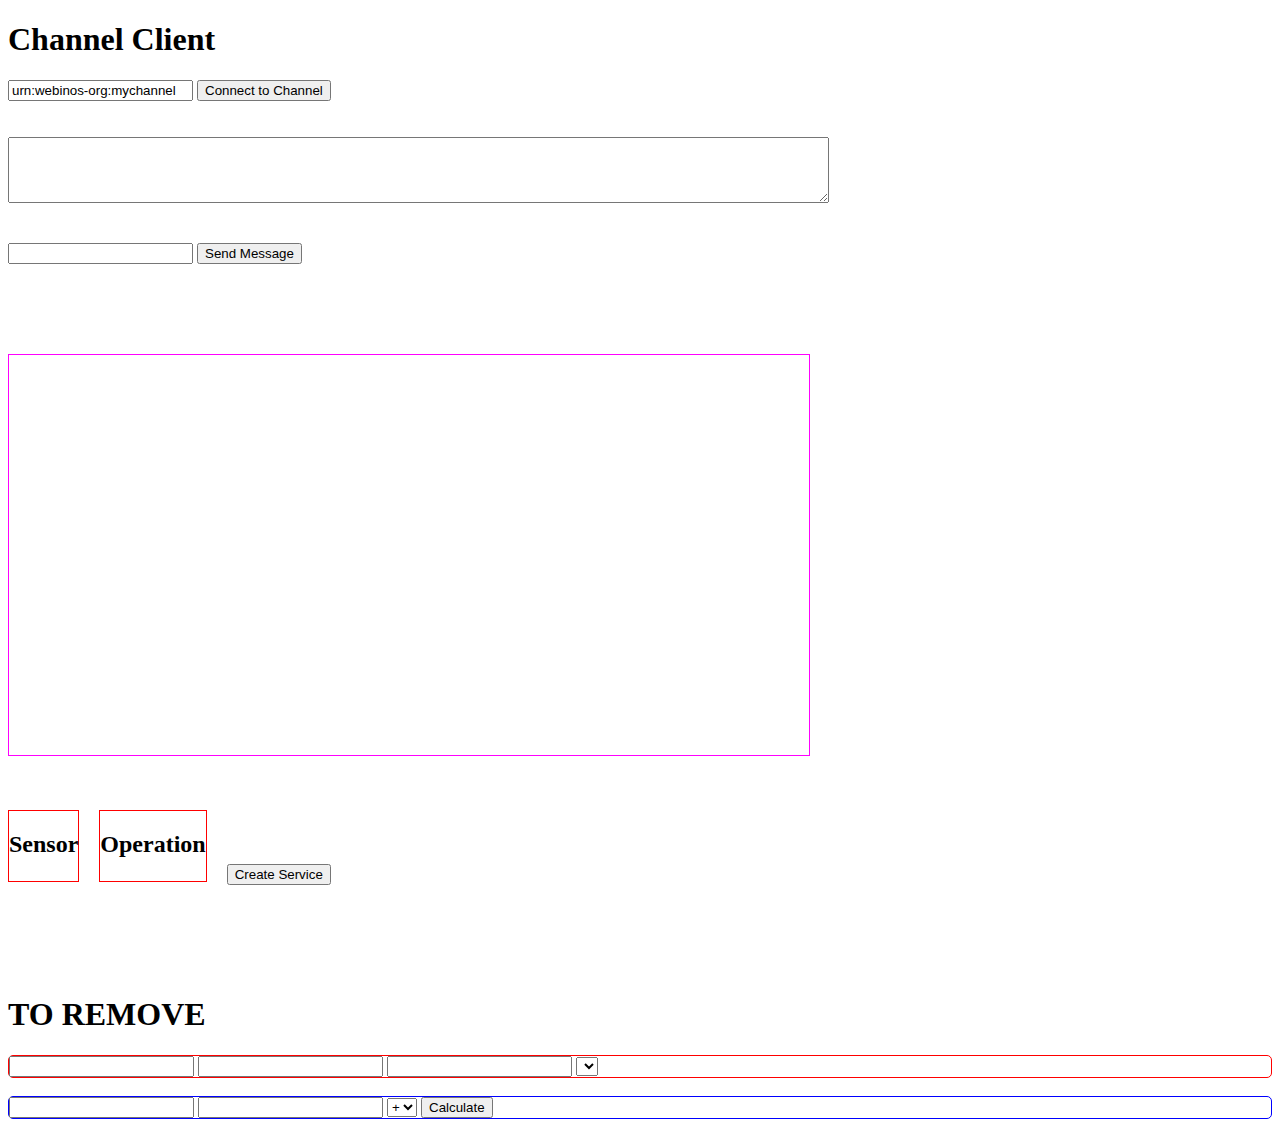
==== sender/index.html @ a32195aa "Add possibilty to drag and drop ONLY SENSOR - code is much confusionary - todo..." ====
<!DOCTYPE html>
<html>
    <head>
    	<meta charset="ISO-8859-1">
        <title>App2sendMSG - Sender</title>

        <link rel="stylesheet" href="css/style.css" />

        <!-- my JAVASCRIPT -->
        <script type="text/javascript" src="js/jquery-1.7.2.min.js"></script>
        <script type="text/javascript" src="js/jquery-ui-1.8.21.custom.min.js"></script>
        <script type="text/javascript" src="js/sem.js"></script>
        <script type="text/javascript" src="js/main.js"></script>
        <script type="text/javascript" src="js/box_handler.js"></script>
        <script src="/webinos.js"></script>

    </head>
    <body>

        <h1>Channel Client</h1>

        <input type="text" id="txtNamespaceChannel" value="urn:webinos-org:mychannel">
        <button id="btnClientConnectToChannel">Connect to Channel</button>

        <br><br><br>

        <textarea id="messagesReceived" rows="4" cols="100"></textarea>

        <br><br><br>

        <input type="text" id="txtMessage" value="">
        <button id="btnSendMessage">Send Message</button>

        <br><br><br>
        <br><br><br>

        <div id="target"></div>

        <br><br><br>

        <div id="boxes">
            <div id="box_sensor" draggable="true" style="height:70px; float:left; border: 1px solid #ff0000; margin: 0px 20px 0px 0px ;">
                <h2>Sensor</h2>
            </div>

            <div id="box_operation" draggable="true" style="height:70px; float:left; border: 1px solid #ff0000; margin: 0px 20px 0px 0px ;">
                <h2>Operation</h2>
            </div>
        </div>

        <br><br><br>

        <button id="btnCreateService">Create Service</button>

        <br><br><br>
        <br><br><br>
        <h1>TO REMOVE</h1>

        <div id="sensorGUI_x" style="border: 1px solid #ff0000; border-radius: 5px;">
            <input type="text" id="timeout_sensor" />
            <input type="text" id="rate_sensor" />
            <input type="text" id="interval_sensor" />
            <select id="sensor_select_x"></select>
            <div id="sensor_value"></div>
        </div>

        <br>

        <div id="container_operational_box" style="border: 1px solid #0000ff; border-radius: 5px;">
            <input type="text" id="parameter_1" />
            <input type="text" id="parameter_2" />
            <select id="operation_select">
                <option value="sum"> + </option>
                <option value="subtraction"> - </option>
                <option value="multiplication"> * </option>
                <option value="division"> / </option>
            </select>
            <input type="button" value="Calculate" onclick="btn_operation()">
            <div id="operation_result"></div>
        </div>

        <br>

    </body>
</html>
---- sender/css/style.css ----
#target { width:800px; height:400px; border: 1px solid #ff00ff;}
.valid {  background: yellow;}
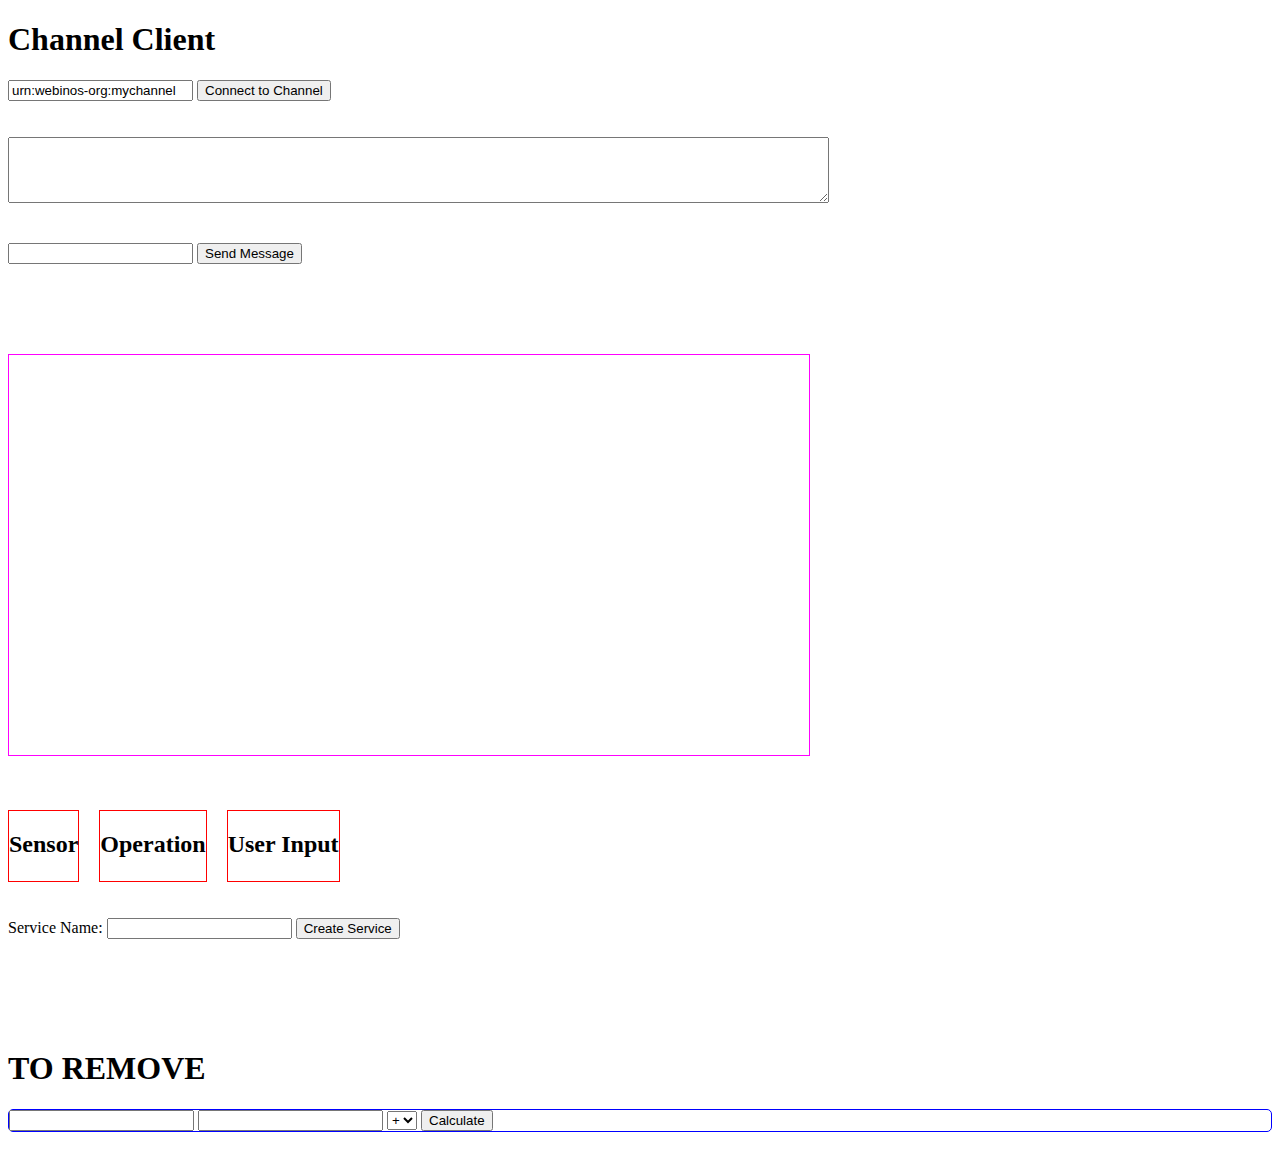
==== commit 526ec55e: "Add possibility to dra and drog OPERATORS and USER INPUT" ====
--- a/sender/index.html
+++ b/sender/index.html
@@ -46,25 +46,21 @@
             <div id="box_operation" draggable="true" style="height:70px; float:left; border: 1px solid #ff0000; margin: 0px 20px 0px 0px ;">
                 <h2>Operation</h2>
             </div>
+
+            <div id="box_userInput" draggable="true" style="height:70px; float:left; border: 1px solid #ff0000; margin: 0px 20px 0px 0px ;">
+                <h2>User Input</h2>
+            </div>
         </div>
 
         <br><br><br>
+        <br><br><br>
 
+        Service Name: <input type='text' id='service_name' />
         <button id="btnCreateService">Create Service</button>
 
         <br><br><br>
         <br><br><br>
         <h1>TO REMOVE</h1>
-
-        <div id="sensorGUI_x" style="border: 1px solid #ff0000; border-radius: 5px;">
-            <input type="text" id="timeout_sensor" />
-            <input type="text" id="rate_sensor" />
-            <input type="text" id="interval_sensor" />
-            <select id="sensor_select_x"></select>
-            <div id="sensor_value"></div>
-        </div>
-
-        <br>
 
         <div id="container_operational_box" style="border: 1px solid #0000ff; border-radius: 5px;">
             <input type="text" id="parameter_1" />
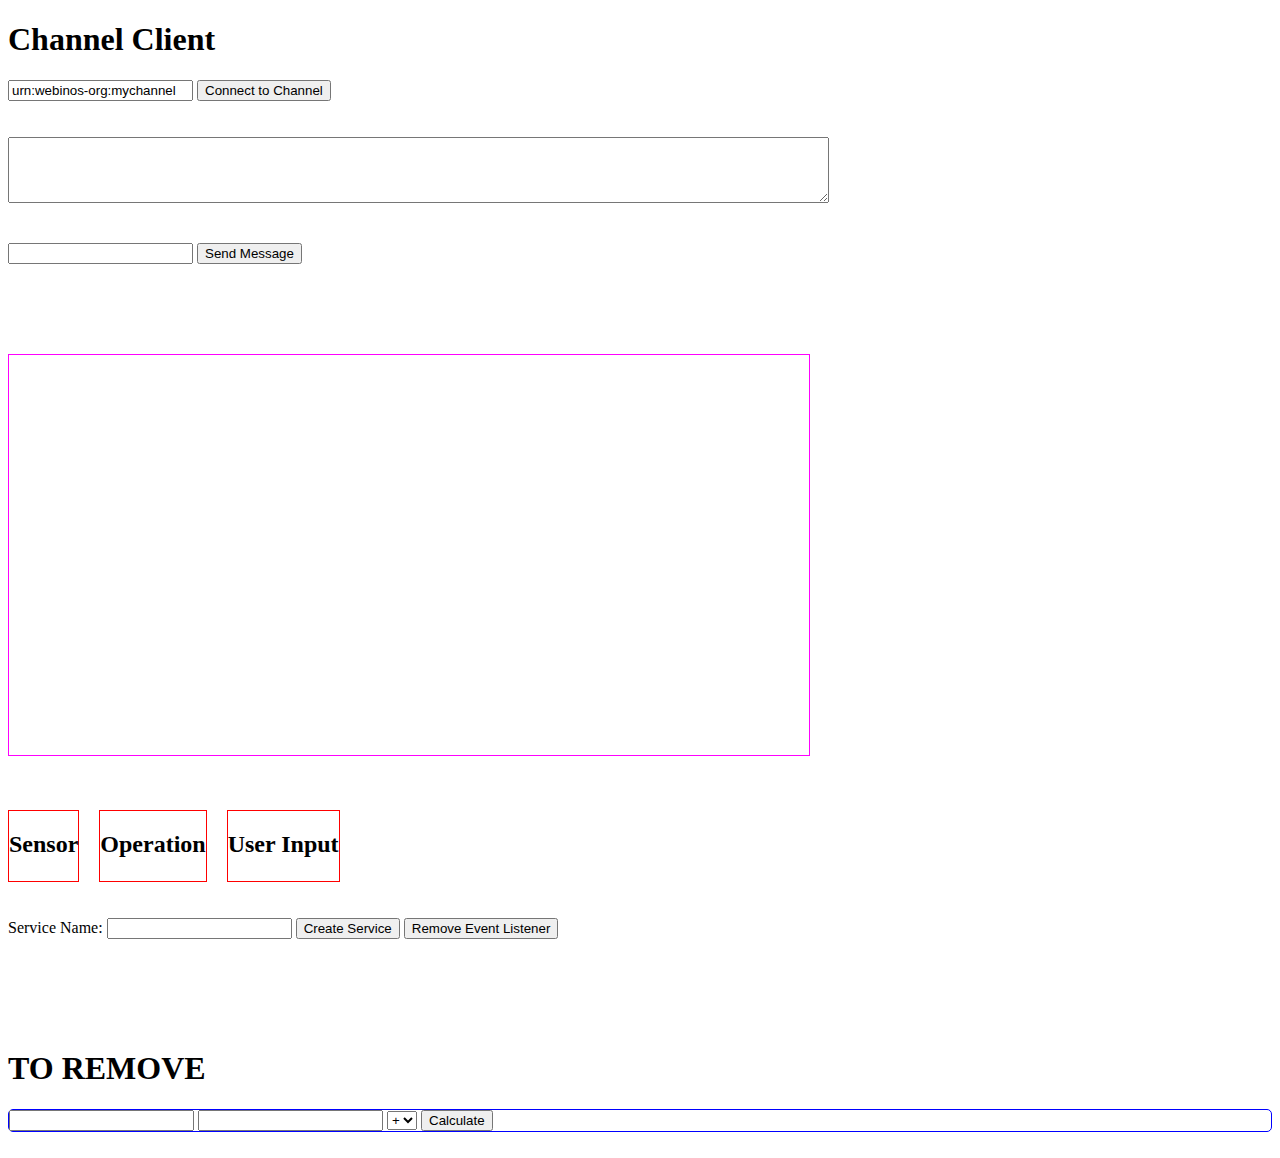
==== commit 58a7486b: "Add Library jsPlumb to create link from two or more nodes" ====
--- a/sender/index.html
+++ b/sender/index.html
@@ -7,12 +7,13 @@
         <link rel="stylesheet" href="css/style.css" />
 
         <!-- my JAVASCRIPT -->
+        <script src="/webinos.js"></script>
         <script type="text/javascript" src="js/jquery-1.7.2.min.js"></script>
         <script type="text/javascript" src="js/jquery-ui-1.8.21.custom.min.js"></script>
         <script type="text/javascript" src="js/sem.js"></script>
+        <script type="text/javascript" src="js/box_handler.js"></script>
+        <script type="text/javascript" src="js/service_handler.js"></script>
         <script type="text/javascript" src="js/main.js"></script>
-        <script type="text/javascript" src="js/box_handler.js"></script>
-        <script src="/webinos.js"></script>
 
     </head>
     <body>
@@ -57,6 +58,7 @@
 
         Service Name: <input type='text' id='service_name' />
         <button id="btnCreateService">Create Service</button>
+        <button id="btnRemoveEventListener">Remove Event Listener</button>
 
         <br><br><br>
         <br><br><br>
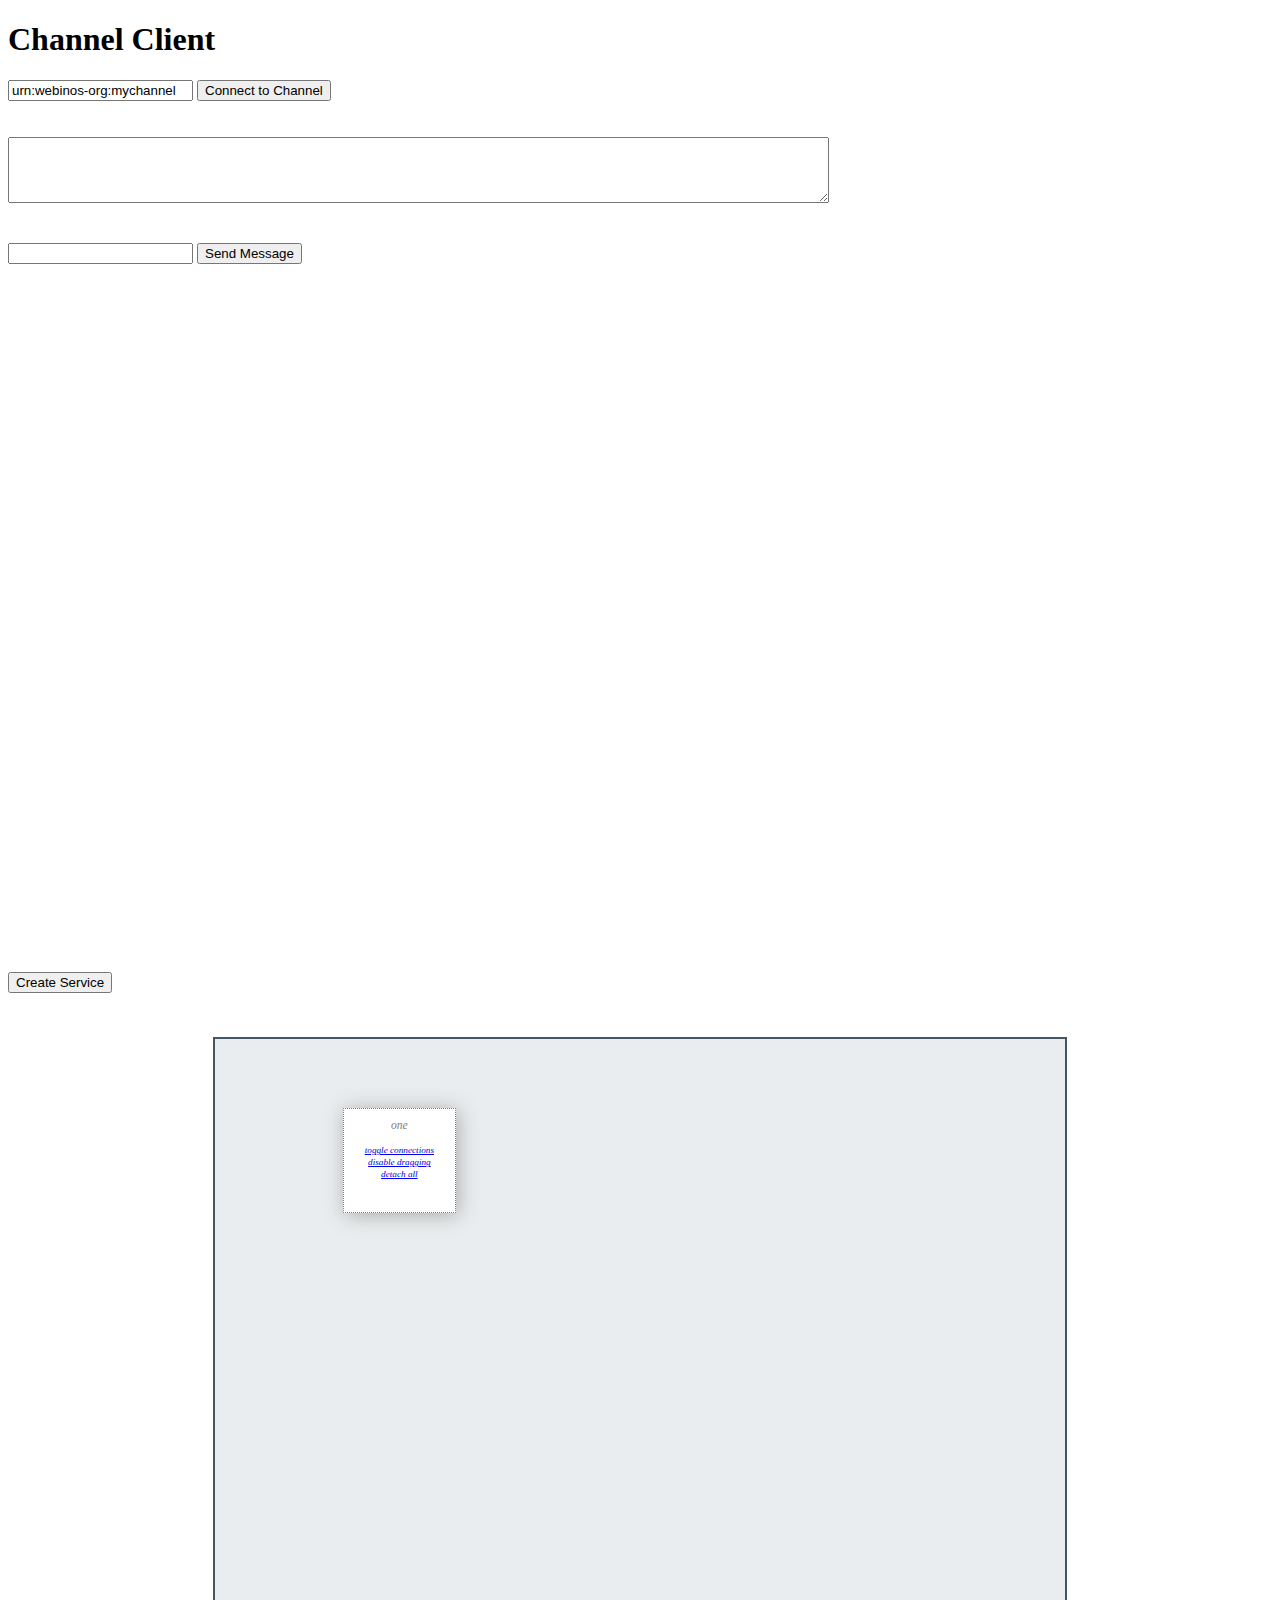
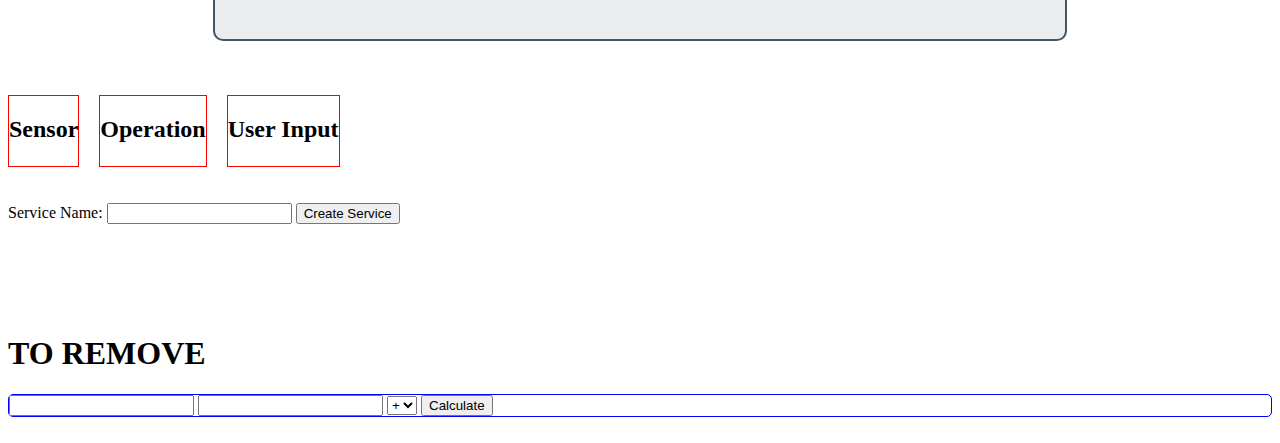
==== commit 68e32bc9: "app2pp: add toolkit directory" ====
--- a/sender/index.html
+++ b/sender/index.html
@@ -5,12 +5,38 @@
         <title>App2sendMSG - Sender</title>
 
         <link rel="stylesheet" href="css/style.css" />
+        <link rel="stylesheet" href="css/draggableConnectorsDemo.css">
 
         <!-- my JAVASCRIPT -->
         <script src="/webinos.js"></script>
-        <script type="text/javascript" src="js/jquery-1.7.2.min.js"></script>
+        <script type="text/javascript" src="js/jquery-1.8.1-min.js"></script>
         <script type="text/javascript" src="js/jquery-ui-1.8.21.custom.min.js"></script>
-        <script type="text/javascript" src="js/sem.js"></script>
+        <script src="js/jquery.ui.touch-punch.min.js"></script>
+        <!-- support lib for bezier stuff -->
+        <script src="js/jsBezier-0.6.js"></script>
+        <!-- jsplumb util -->
+        <script src="js/1.4.0/jsPlumb-util-1.4.0-RC1.js"></script>
+        <!-- base DOM adapter -->
+        <script src="js/1.4.0/jsPlumb-dom-adapter-1.4.0-RC1.js"></script>
+        <!-- main jsplumb engine -->
+        <script src="js/1.4.0/jsPlumb-1.4.0-RC1.js"></script>
+        <!-- anchors -->
+        <script src="js/1.4.0/jsPlumb-anchors-1.4.0-RC1.js"></script>                
+        <!-- endpoint -->
+        <script src="js/1.4.0/jsPlumb-endpoint-1.4.0-RC1.js"></script>  
+        <!-- connection -->
+        <script src="js/1.4.0/jsPlumb-connection-1.4.0-RC1.js"></script>
+        <!-- connectors, endpoint and overlays  -->
+        <script src="js/1.4.0/jsPlumb-defaults-1.4.0-RC1.js"></script>
+        <!-- flowchart connectors -->
+        <script src="js/1.4.0/jsPlumb-connectors-flowchart-1.4.0-RC1.js"></script>        
+        <!-- SVG renderer -->
+        <script src="js/1.4.0/jsPlumb-renderers-svg-1.4.0-RC1.js"></script>
+        <!-- canvas renderer -->
+        <script src="js/1.4.0/jsPlumb-renderers-canvas-1.4.0-RC1.js"></script>
+        <!-- vml renderer -->
+        <script src="js/1.4.0/jsPlumb-renderers-vml-1.4.0-RC1.js"></script>
+        <!-- Personal Javascript Files -->
         <script type="text/javascript" src="js/box_handler.js"></script>
         <script type="text/javascript" src="js/service_handler.js"></script>
         <script type="text/javascript" src="js/main.js"></script>
@@ -32,10 +58,28 @@
         <input type="text" id="txtMessage" value="">
         <button id="btnSendMessage">Send Message</button>
 
+        <div id="target"></div>
+
         <br><br><br>
         <br><br><br>
+<!--
+        <div id="main">
+            <div id="target">
+                <div class="window" id="window1">
+                    one<br/><br/>
+                    <a href="#" class="cmdLink hide" rel="window1">toggle connections</a><br/>
+                    <a href="#" class="cmdLink drag" rel="window1">disable dragging</a><br/>
+                    <a href="#" class="cmdLink detach" rel="window1">detach all</a>
+                </div>
+            </div>
+        </div>
+-->
 
-        <div id="target"></div>
+        <button id="btnJSPulm">Create Service</button>
+        <div id="main">
+            <div id="render"></div>
+            <div class="window" id="window1">one<br/><br/><a href="#" class="cmdLink hide" rel="window1">toggle connections</a><br/><a href="#" class="cmdLink drag" rel="window1">disable dragging</a><br/><a href="#" class="cmdLink detach" rel="window1">detach all</a></div>
+        </div>
 
         <br><br><br>
 
@@ -58,7 +102,6 @@
 
         Service Name: <input type='text' id='service_name' />
         <button id="btnCreateService">Create Service</button>
-        <button id="btnRemoveEventListener">Remove Event Listener</button>
 
         <br><br><br>
         <br><br><br>
--- a/sender/css/style.css
+++ b/sender/css/style.css
@@ -1,5 +1,6 @@
 
 
-#target { width:800px; height:400px; border: 1px solid #ff00ff;}
+/*#target { width:800px; height:400px; border: 1px solid #ff00ff;}*/
+#target { width:850px; height:600px;}
 .valid {  background: yellow;}
 
--- a/sender/css/draggableConnectorsDemo.css
+++ b/sender/css/draggableConnectorsDemo.css
@@ -0,0 +1,96 @@
+#window1 { top:6em;left:15%; }
+#window2 { top:6em; right:25%; }
+#window3 { top:30em; left:15%; }
+#window4 { top:30em; right:25%}
+.window {  
+    border:1px dotted gray; 
+    width:9.7em; 
+    height:8em;      
+    position:absolute; 
+    color:gray;
+    font-family:serif;
+    font-style:italic;
+    padding-top:0.9em; 
+    font-size:0.9em;
+            
+}
+.demo { position:relative; }
+.drag-locked { border:1px solid red; }
+
+.dragActive { border:2px dotted orange; }
+.dropHover { border:1px dotted red; }
+
+/*
+._jsPlumb_endpoint._jsPlumb_dragging { border:2px solid green; }
+._jsPlumb_endpoint_full { border:3px solid #606; }
+._jsPlumb_endpoint_connected { border:4px solid black; }
+._jsPlumb_endpoint_drop_allowed { border:5px solid #935; }
+._jsPlumb_endpoint_drop_forbidden { border:5px solid #539; }
+*/
+
+.cmdLink { font-size:0.80em;}
+#clear { padding:0.3em; }
+#clear:hover { background-color:yellow; }
+#list {
+    text-align:center;
+    display:none;
+    font-size:90%;
+    position:absolute;
+    width:250px;
+    left:30%;
+    top:100px;
+    background-color:white;
+    padding:5px;
+    border:1px solid #456;
+    opacity:0.8;
+}
+#list table { width:100%; text-align:left;}
+#explanation { text-align:center; }
+
+ #main {
+    /* these two margins settings are here just to ensure that jsPlumb handles
+    margins properly.*/  
+    margin-top:44px;
+    margin-left: auto;
+    position: relative;
+    font-size: 80%;
+    margin-right: auto;
+    width: 850px;
+    border-top: 2px solid #456;
+    border-left: 2px solid #456;
+    border-right: 2px solid #456;
+    border-bottom: 2px solid #456;
+    height: 600px;
+    overflow: hidden;
+    border-bottom-left-radius: 10px;
+    border-bottom-right-radius: 10px;
+    background-color:#eaedef;
+}
+
+.window, .label { 
+    background-color:white;
+    text-align:center;
+    z-index:23;
+    cursor:pointer;
+    box-shadow: 2px 2px 19px #aaa;
+   -o-box-shadow: 2px 2px 19px #aaa;
+   -webkit-box-shadow: 2px 2px 19px #aaa;
+   -moz-box-shadow: 2px 2px 19px #aaa;
+    
+}
+path, ._jsPlumb_endpoint { cursor:pointer; }
+
+/* z index stuff */
+
+._jsPlumb_connector { z-index:18; }
+._jsPlumb_endpoint { z-index:19; }
+._jsPlumb_overlay { z-index:23; }
+
+._jsPlumb_connector._jsPlumb_hover {
+    z-index:21 !important;
+}
+
+._jsPlumb_endpoint._jsPlumb_hover {
+    z-index:22 !important;
+}
+
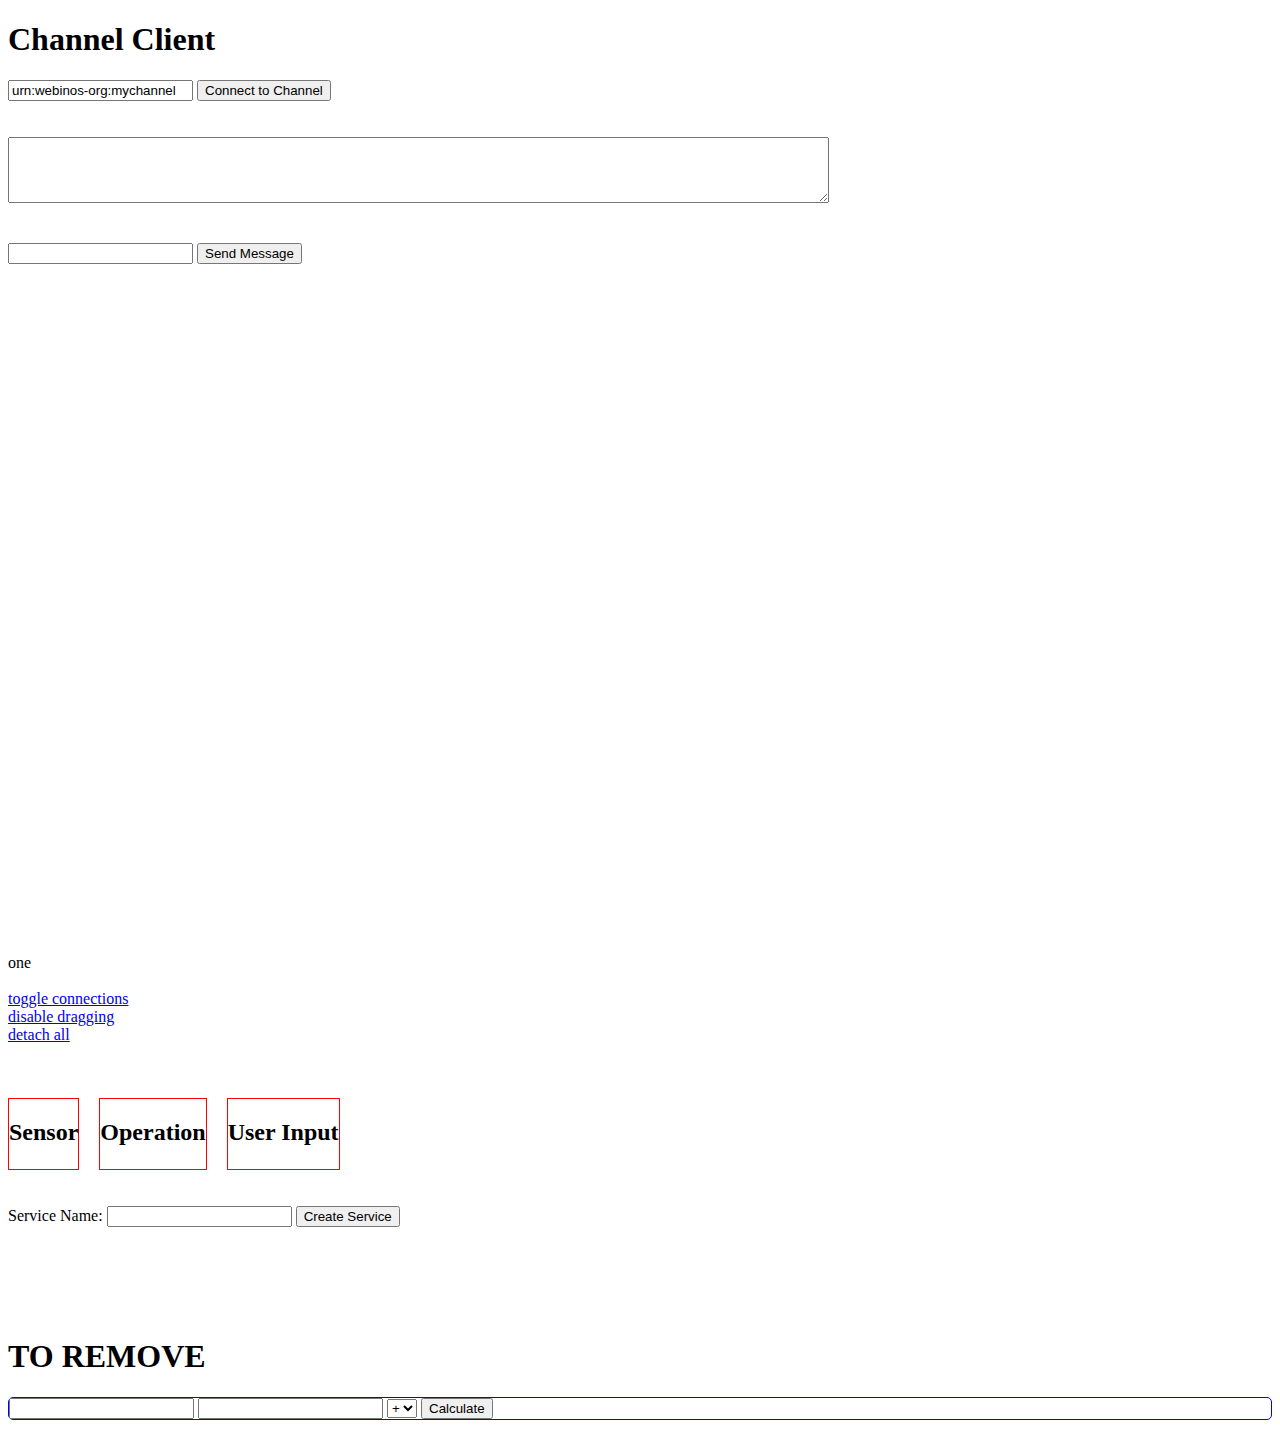
==== commit 4c5d4a35: "app2app: cleaning code to Chat app" ====
--- a/sender/index.html
+++ b/sender/index.html
@@ -5,38 +5,9 @@
         <title>App2sendMSG - Sender</title>
 
         <link rel="stylesheet" href="css/style.css" />
-        <link rel="stylesheet" href="css/draggableConnectorsDemo.css">
 
         <!-- my JAVASCRIPT -->
         <script src="/webinos.js"></script>
-        <script type="text/javascript" src="js/jquery-1.8.1-min.js"></script>
-        <script type="text/javascript" src="js/jquery-ui-1.8.21.custom.min.js"></script>
-        <script src="js/jquery.ui.touch-punch.min.js"></script>
-        <!-- support lib for bezier stuff -->
-        <script src="js/jsBezier-0.6.js"></script>
-        <!-- jsplumb util -->
-        <script src="js/1.4.0/jsPlumb-util-1.4.0-RC1.js"></script>
-        <!-- base DOM adapter -->
-        <script src="js/1.4.0/jsPlumb-dom-adapter-1.4.0-RC1.js"></script>
-        <!-- main jsplumb engine -->
-        <script src="js/1.4.0/jsPlumb-1.4.0-RC1.js"></script>
-        <!-- anchors -->
-        <script src="js/1.4.0/jsPlumb-anchors-1.4.0-RC1.js"></script>                
-        <!-- endpoint -->
-        <script src="js/1.4.0/jsPlumb-endpoint-1.4.0-RC1.js"></script>  
-        <!-- connection -->
-        <script src="js/1.4.0/jsPlumb-connection-1.4.0-RC1.js"></script>
-        <!-- connectors, endpoint and overlays  -->
-        <script src="js/1.4.0/jsPlumb-defaults-1.4.0-RC1.js"></script>
-        <!-- flowchart connectors -->
-        <script src="js/1.4.0/jsPlumb-connectors-flowchart-1.4.0-RC1.js"></script>        
-        <!-- SVG renderer -->
-        <script src="js/1.4.0/jsPlumb-renderers-svg-1.4.0-RC1.js"></script>
-        <!-- canvas renderer -->
-        <script src="js/1.4.0/jsPlumb-renderers-canvas-1.4.0-RC1.js"></script>
-        <!-- vml renderer -->
-        <script src="js/1.4.0/jsPlumb-renderers-vml-1.4.0-RC1.js"></script>
-        <!-- Personal Javascript Files -->
         <script type="text/javascript" src="js/box_handler.js"></script>
         <script type="text/javascript" src="js/service_handler.js"></script>
         <script type="text/javascript" src="js/main.js"></script>
@@ -58,7 +29,6 @@
         <input type="text" id="txtMessage" value="">
         <button id="btnSendMessage">Send Message</button>
 
-        <div id="target"></div>
 
         <br><br><br>
         <br><br><br>
@@ -75,7 +45,7 @@
         </div>
 -->
 
-        <button id="btnJSPulm">Create Service</button>
+        <div id="target"></div>
         <div id="main">
             <div id="render"></div>
             <div class="window" id="window1">one<br/><br/><a href="#" class="cmdLink hide" rel="window1">toggle connections</a><br/><a href="#" class="cmdLink drag" rel="window1">disable dragging</a><br/><a href="#" class="cmdLink detach" rel="window1">detach all</a></div>
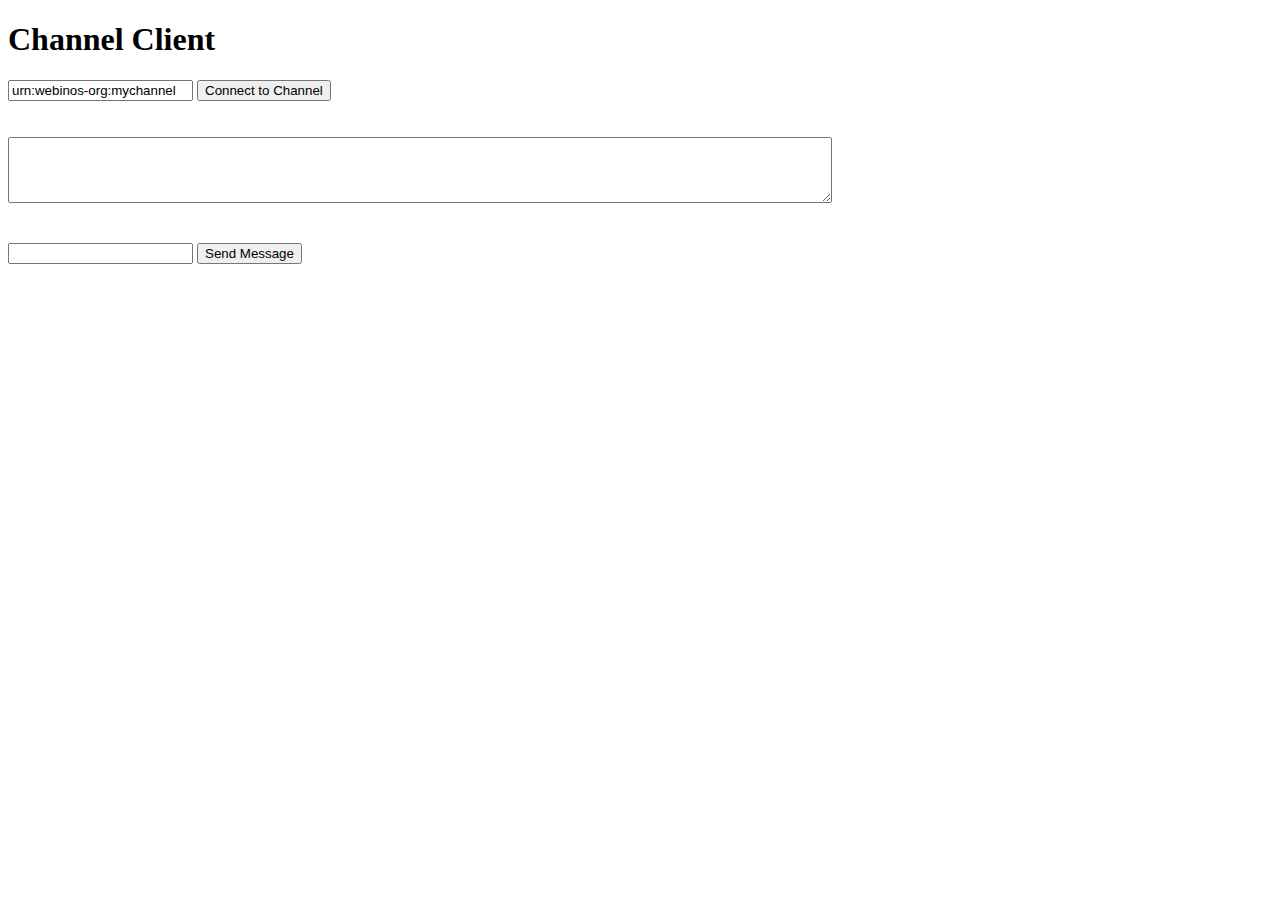
==== commit c47b29a4: "Remove bug in toolkit and clear code" ====
--- a/sender/index.html
+++ b/sender/index.html
@@ -8,8 +8,6 @@
 
         <!-- my JAVASCRIPT -->
         <script src="/webinos.js"></script>
-        <script type="text/javascript" src="js/box_handler.js"></script>
-        <script type="text/javascript" src="js/service_handler.js"></script>
         <script type="text/javascript" src="js/main.js"></script>
 
     </head>
@@ -32,65 +30,6 @@
 
         <br><br><br>
         <br><br><br>
-<!--
-        <div id="main">
-            <div id="target">
-                <div class="window" id="window1">
-                    one<br/><br/>
-                    <a href="#" class="cmdLink hide" rel="window1">toggle connections</a><br/>
-                    <a href="#" class="cmdLink drag" rel="window1">disable dragging</a><br/>
-                    <a href="#" class="cmdLink detach" rel="window1">detach all</a>
-                </div>
-            </div>
-        </div>
--->
-
-        <div id="target"></div>
-        <div id="main">
-            <div id="render"></div>
-            <div class="window" id="window1">one<br/><br/><a href="#" class="cmdLink hide" rel="window1">toggle connections</a><br/><a href="#" class="cmdLink drag" rel="window1">disable dragging</a><br/><a href="#" class="cmdLink detach" rel="window1">detach all</a></div>
-        </div>
-
-        <br><br><br>
-
-        <div id="boxes">
-            <div id="box_sensor" draggable="true" style="height:70px; float:left; border: 1px solid #ff0000; margin: 0px 20px 0px 0px ;">
-                <h2>Sensor</h2>
-            </div>
-
-            <div id="box_operation" draggable="true" style="height:70px; float:left; border: 1px solid #ff0000; margin: 0px 20px 0px 0px ;">
-                <h2>Operation</h2>
-            </div>
-
-            <div id="box_userInput" draggable="true" style="height:70px; float:left; border: 1px solid #ff0000; margin: 0px 20px 0px 0px ;">
-                <h2>User Input</h2>
-            </div>
-        </div>
-
-        <br><br><br>
-        <br><br><br>
-
-        Service Name: <input type='text' id='service_name' />
-        <button id="btnCreateService">Create Service</button>
-
-        <br><br><br>
-        <br><br><br>
-        <h1>TO REMOVE</h1>
-
-        <div id="container_operational_box" style="border: 1px solid #0000ff; border-radius: 5px;">
-            <input type="text" id="parameter_1" />
-            <input type="text" id="parameter_2" />
-            <select id="operation_select">
-                <option value="sum"> + </option>
-                <option value="subtraction"> - </option>
-                <option value="multiplication"> * </option>
-                <option value="division"> / </option>
-            </select>
-            <input type="button" value="Calculate" onclick="btn_operation()">
-            <div id="operation_result"></div>
-        </div>
-
-        <br>
 
     </body>
 </html>